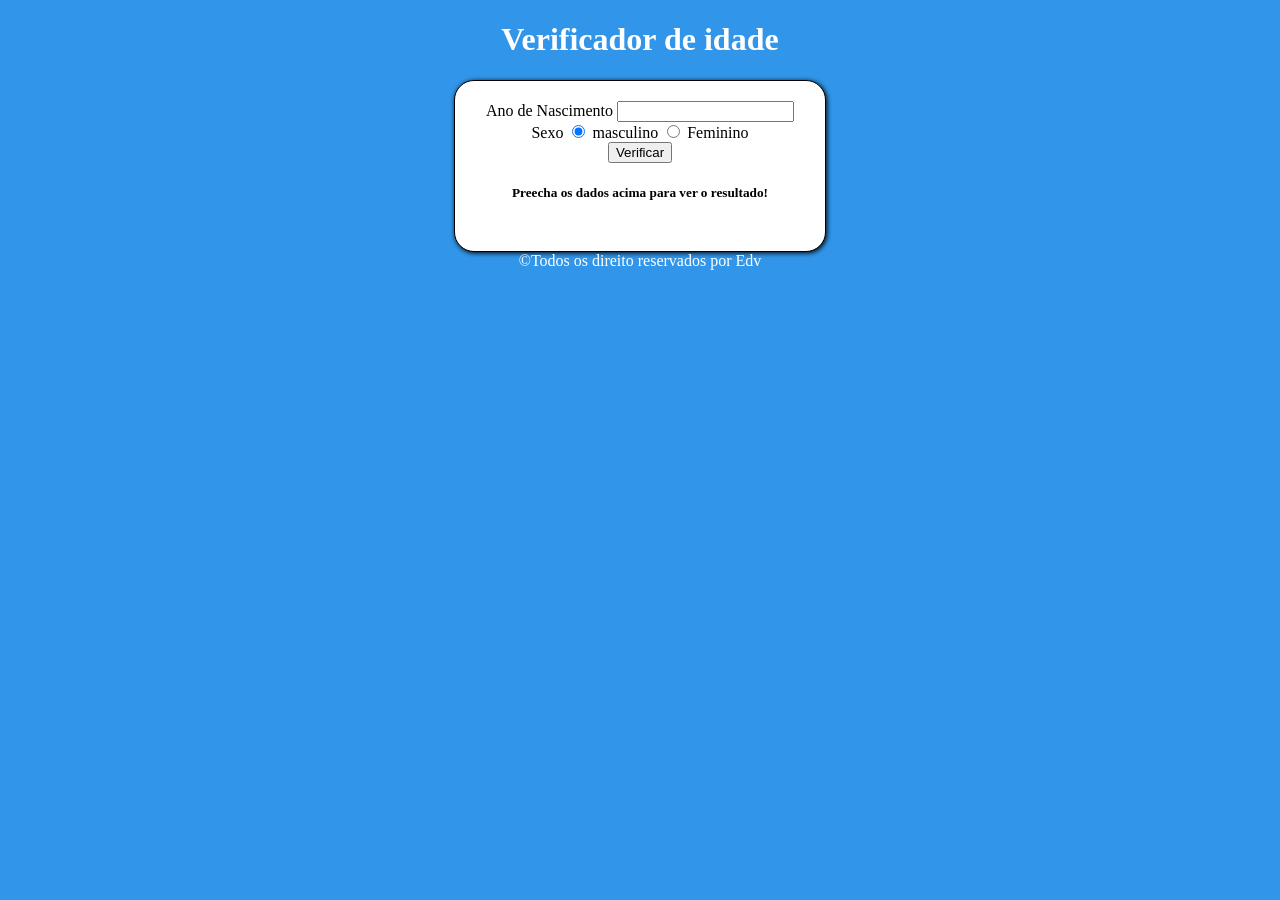
==== index.html @ f49085d2 "mini mudança" ====
<!DOCTYPE html>
<html lang="pt-br
<head>
    <meta charset=" UTF-8">
<meta http-equiv="X-UA-Compatible" content="IE=edge">
<meta name="viewport" content="width=device-width, initial-scale=1.0">
<link rel="stylesheet" href="css.css">
<title>Document</title>
</head>

<body>

    <header>
        <h1>Verificador de idade</h1>
    </header>
    <article>
        <div id ="form">
                <label>Ano de Nascimento</label>
                <input type="number" id="nascimento">
                <br>
                <label>Sexo</label>
                    <input type="radio" checked name="Sexo"  value ="masculino">
                    <label for="">masculino </label>
                    <input type="radio" name="Sexo"  value="feminino" >
                    <label for="">Feminino</label>
                    <br>
                    <input type="button" value="Verificar" onclick="verifica()">
              
        </div>
        <div>
            <h5 id="aviso">Preecha os dados acima para ver o resultado!</h5>
            <img id="imagem">

        </div>


    </article>
    <footer>
        &copy;Todos os direito reservados por Edv
    </footer>

</body>
<script src="java.js"></script>
</html>
---- css.css ----
img{
border-radius: 50%;


} 
body{

background-color: rgba(9, 130, 230, 0.836)  ;

}
header{
    text-align: center;

}
header h1 {

color: white;
    text-align: center;
}

article{

text-align: center;
border: 1px solid black;
border-radius: 20px;
width: 350px;
margin: auto;
background-color: white; 
padding: 10px;
box-shadow: 1px 1px 5px;

}
article #form{
    margin-top: 10px;
   
}
footer{
    color: white;

    text-align: center;
}
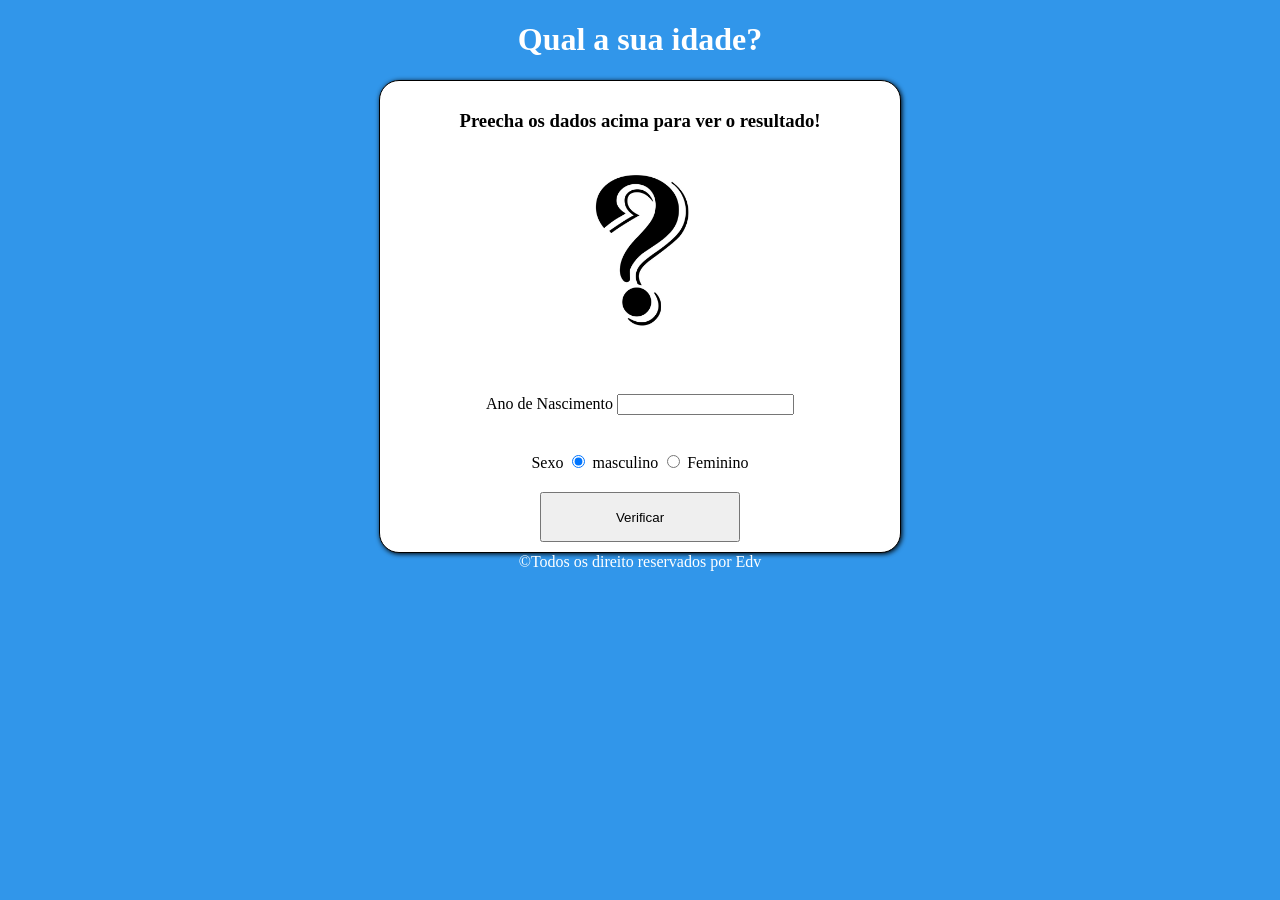
==== commit 00c114dc: "ATT-DESIGNER" ====
--- a/index.html
+++ b/index.html
@@ -11,27 +11,28 @@
 <body>
 
     <header>
-        <h1>Verificador de idade</h1>
+        <h1>Qual a sua idade?</h1>
     </header>
     <article>
+        <div id="baixo">
+            <h3 id="aviso">Preecha os dados acima para ver o resultado!</h5>
+            <img id="imagem" src="img/who.jpg">
+
+        </div>
         <div id ="form">
                 <label>Ano de Nascimento</label>
                 <input type="number" id="nascimento">
                 <br>
-                <label>Sexo</label>
-                    <input type="radio" checked name="Sexo"  value ="masculino">
+                <label id="alguma-coisa"></label>Sexo</label>
+                    <input id="alguma-coisa" type="radio" checked name="Sexo"  value ="masculino">
                     <label for="">masculino </label>
                     <input type="radio" name="Sexo"  value="feminino" >
                     <label for="">Feminino</label>
                     <br>
-                    <input type="button" value="Verificar" onclick="verifica()">
+                    <input type="button" id="botao" value="Verificar" onclick="verifica()">
               
         </div>
-        <div>
-            <h5 id="aviso">Preecha os dados acima para ver o resultado!</h5>
-            <img id="imagem">
-
-        </div>
+        
 
 
     </article>
--- a/css.css
+++ b/css.css
@@ -1,5 +1,7 @@
 img{
 border-radius: 50%;
+width: 200px;
+height: 200px;
 
 
 } 
@@ -23,16 +25,31 @@
 text-align: center;
 border: 1px solid black;
 border-radius: 20px;
-width: 350px;
+width: 500px;
 margin: auto;
 background-color: white; 
 padding: 10px;
 box-shadow: 1px 1px 5px;
 
 }
-article #form{
-    margin-top: 10px;
-   
+#botao{
+
+
+    margin-top: 20px;
+    width: 200px;
+    height: 50px;
+}
+
+#form,#alguma-coisa{
+    margin-top: 40px;
+
+}
+
+#form {
+    margin-top: 40px;
+
+
+
 }
 footer{
     color: white;
